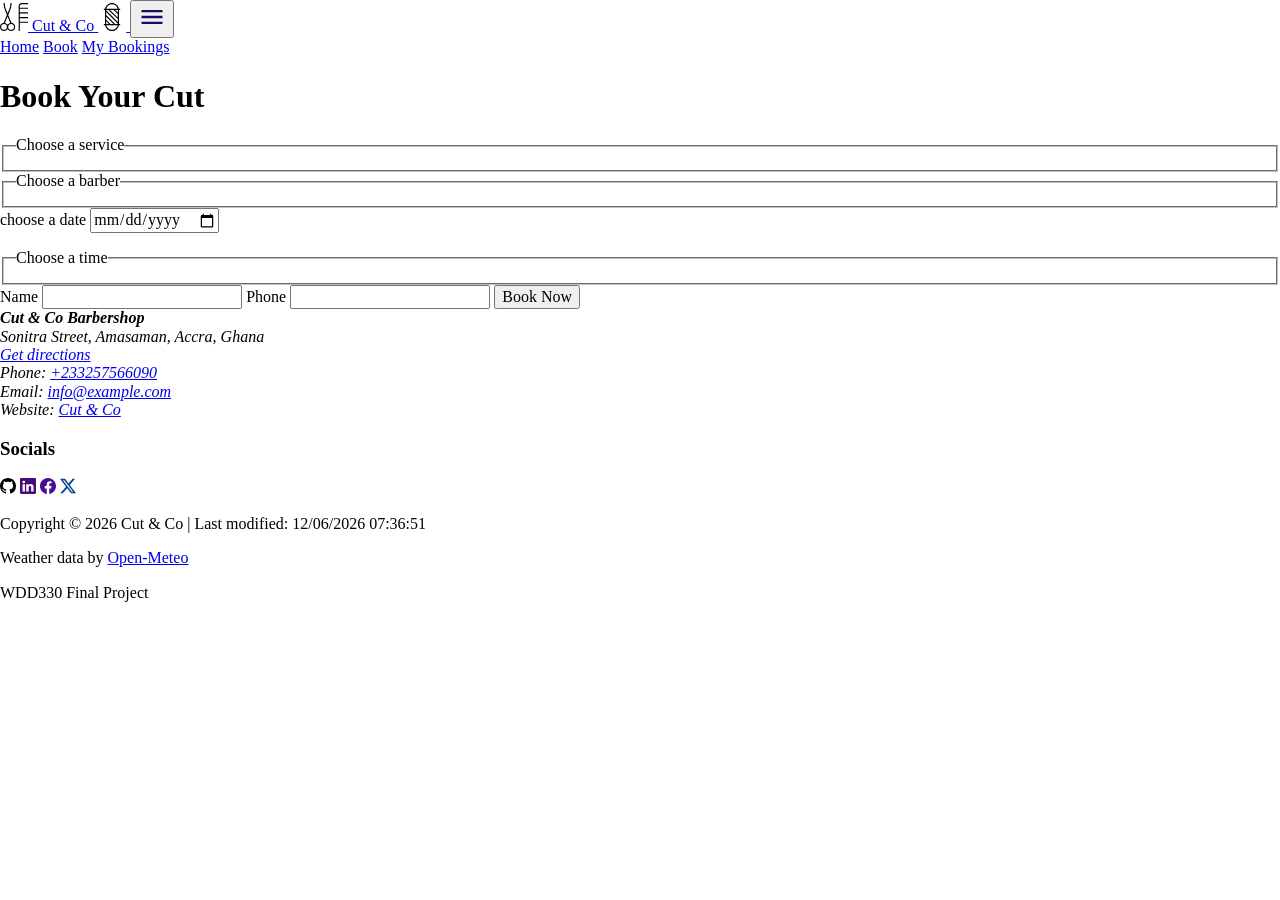
==== booking.html @ b6dd56cd "Updated various pages, added image banner in three sizes, and updated js files" ====
<!DOCTYPE html>
<html lang="en">
<head>
    <meta charset="UTF-8">
    <meta name="viewport" content="width=device-width, initial-scale=1.0">
    <title>Cut &amp; Co | Book</title>
    <meta name="description" content="Choose a service, barber, date, and time to book your haircut online at Cut &amp; Co.">

    <!-- Favicon -->
    <link rel="icon" href="favicon/favicon.ico">
    
    <!-- Social Media (Open Graph) Meta Tags -->
    <meta property="og:title" content="WDD330 | Cut &amp; Co | Book | Albert Fiati">
    <meta property="og:description" content="Choose a service, barber, date, and time to book your haircut at Cut &amp; Co. at your own comfort zone.">
    <meta property="og:image" content="https://fiatiab47-jk.github.io/WDD330-projects/barbershop-booking-app-project/images/logos/scissors.svg">
    <meta property="og:url" content="https://fiatiab47-jk.github.io/WDD330-projects/barbershop-booking-app-project/booking.html">
    <meta property="og:type" content="website">

    <!-- Google Fonts -->
    <link rel="preconnect" href="https://fonts.googleapis.com">
    <link rel="preconnect" href="https://fonts.gstatic.com" crossorigin>
    <link href="https://fonts.googleapis.com/css2?family=Oswald:wght@200..700&family=Ubuntu:ital,wght@0,300;0,400;0,500;0,700;1,300;1,400;1,500;1,700&display=swap" rel="stylesheet">

     <!-- CSS -->
    <link rel="stylesheet" href="css/normalize.css">
    <link rel="stylesheet" href="css/styles.css">
    <link rel="stylesheet" href="css/small.css">
    <link rel="stylesheet" href="css/medium.css" media="(min-width: 768px)">
    <link rel="stylesheet" href="css/large.css" media="(min-width: 1024px)">
    <link rel="stylesheet" href="css/animations.css">

    <!-- JS -->
    <script type="module" src="js/booking.js"></script>
</head>

<!-- Body Start -->
<body>
    <!-- Share header for all pages -->
    <header id="site-header"></header>

    <!-- Main -->
    <main>
        <h1>Book Your Cut</h1>
        
        <form action="" id="booking-form">
            <fieldset>
                <legend>Choose a service</legend>
                <div id="service-options"></div>
            </fieldset>

            <fieldset>
                <legend>Choose a barber</legend>
                <div id="barber-options"></div>
            </fieldset>

            <div>
                <label for="booking-date">choose a date</label>
                <input type="date" id="booking-date" name="date" required>
                <p id="holiday-message" aria-live="polite"></p>
                <p id="weather-message" aria-live="polite"></p>
            </div>

            <fieldset>
                <legend>Choose a time</legend>
                <div id="time-slots"></div>
            </fieldset>

            <label for="customer-name">Name</label>
            <input type="text" name="name" id="customer-name"required>

            <label for="customer-phone">Phone</label>
            <input type="tel" name="phone" id="customer-phone" required>

            <button type="submit">Book Now</button>
        </form>
    </main>

    <!-- Shared footer loads here -->
    <footer id="site-footer"></footer>
</body>       
</html>
---- css/styles.css ----
/* svg {
    margin: 0;
    padding: 0;
} */
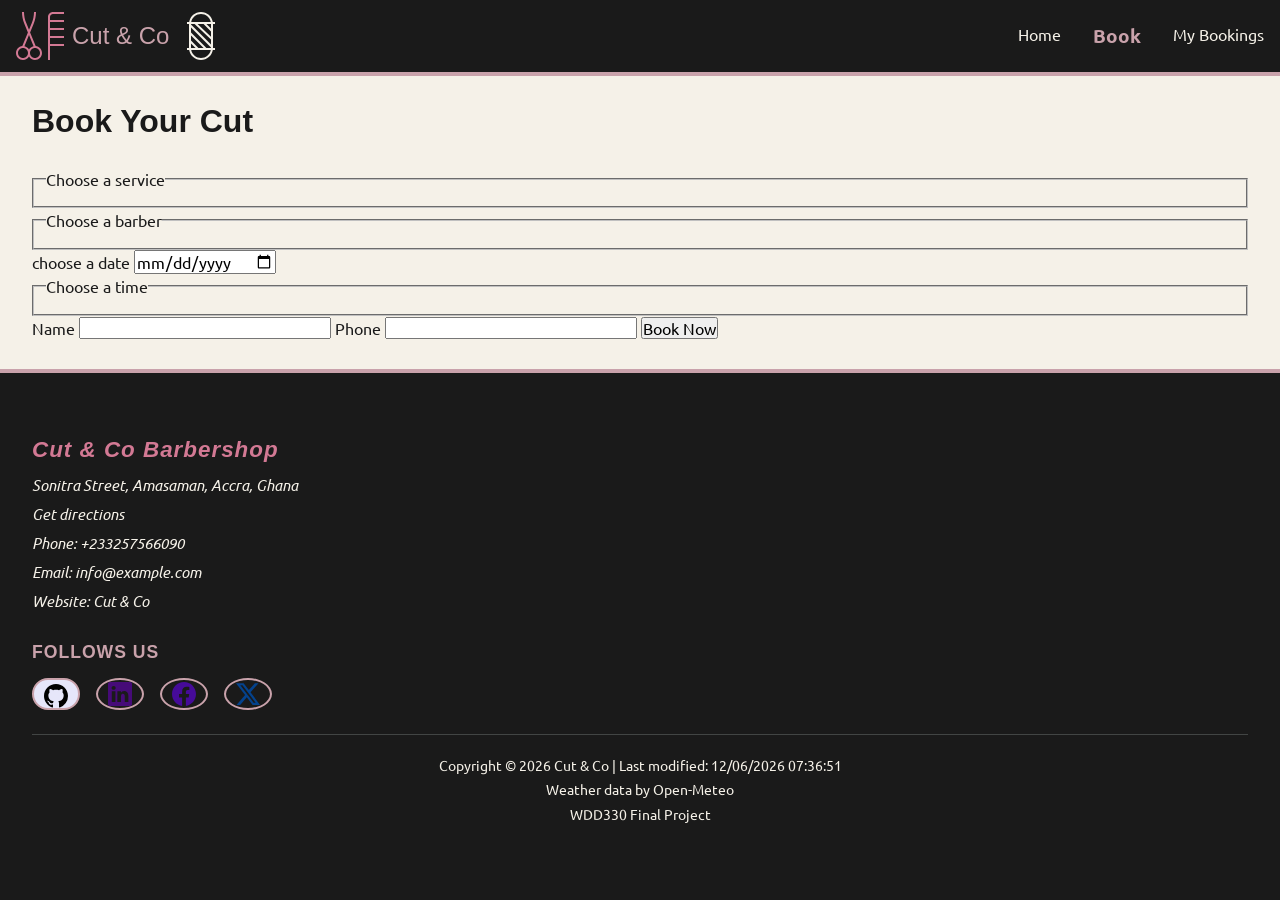
==== commit 6f180cf9: "Fix paths for GitHub Pages so the header and footer load" ====
--- a/booking.html
+++ b/booking.html
@@ -12,8 +12,8 @@
     <!-- Social Media (Open Graph) Meta Tags -->
     <meta property="og:title" content="WDD330 | Cut &amp; Co | Book | Albert Fiati">
     <meta property="og:description" content="Choose a service, barber, date, and time to book your haircut at Cut &amp; Co. at your own comfort zone.">
-    <meta property="og:image" content="https://fiatiab47-jk.github.io/WDD330-projects/barbershop-booking-app-project/images/logos/scissors.svg">
-    <meta property="og:url" content="https://fiatiab47-jk.github.io/WDD330-projects/barbershop-booking-app-project/booking.html">
+    <meta property="og:image" content="https://fiatiab47-jk.github.io/barbershop-booking-app-project/images/logos/scissors.svg">
+    <meta property="og:url" content="https://fiatiab47-jk.github.io/barbershop-booking-app-project/booking.html">
     <meta property="og:type" content="website">
 
     <!-- Google Fonts -->
--- a/css/styles.css
+++ b/css/styles.css
@@ -1,4 +1,200 @@
-/* svg {
+/* color palette and fonts */
+:root {
+    --charcoal: #1A1A1A;
+    --gold:#C9A2AB;
+    --cream: #F5F1E8;
+    --red:#B3262E;
+    --gray: #1e2427;
+    --font-heading: "oswald", sans-serif;
+    --font-body: "Ubuntu", sans-serif;
+    --dusty-rose: #d37994;
+    --lavender: #E6E6FA;
+
+}
+
+* {
+    box-sizing: border-box;
     margin: 0;
     padding: 0;
-} */+}
+
+html {
+    font-size: 16px;
+    scroll-behavior: smooth;
+    -webkit-text-size-adjust: 100%;
+}
+
+body {
+    font-family: var(--font-body);
+    background-color: var(--cream);
+    color: var(--charcoal);
+    line-height: 1.5;
+    min-height: 100vh;
+    display: flex;
+    flex-direction: column;
+}
+
+main {
+    /* Keeps the footer at the bottom */
+    flex: 1;
+    /* padding: 1rem; */
+}
+
+h1, h2, h3 { 
+    font-family: var(--font-heading);
+}
+
+/* Banner image */
+.og-image img {
+    width: 100%;
+    height: auto;
+    display: block;
+}
+
+/* shared header */
+#site-header {
+    background-color:var(--charcoal);
+    color: var(--cream);
+    position: sticky;
+    top: 0;
+    z-index: 100;
+    border-bottom: 4px solid var(--gold);
+
+
+    .header-inner {
+        display: flex;
+        align-items: center;
+        justify-content: space-between;
+        flex-wrap: wrap;
+    }
+
+    .logo-link {
+        display: flex;
+        align-items: center;
+        gap: .5rem;
+        text-decoration: none;
+        padding: 1rem;
+        font-size: larger;
+        padding: .75rem 1rem;
+
+    }
+
+    .icon {
+        width: 48px;
+        height: 48px;
+    }
+
+    .logo-text {
+        font-family: var(--font-heading);
+        font-size: 1.5rem;
+        color: var(--gold);
+    }
+
+    .hamburger {
+        background: none;
+        border: none;
+        cursor: pointer;
+        padding: .25rem;
+        margin-right: 1rem;
+    }
+    
+
+    .nav-links {
+        a {
+            color: var(--cream);
+            text-decoration: none;
+            padding: .75rem 1rem;
+        }
+        a:hover, a:focus {
+            color:var(--gold);
+        }
+        a.active {
+        color: var(--gold);
+        font-weight: 700;
+        }
+    }
+}
+
+/* Shared footer */
+#site-footer {
+    background-color: var(--charcoal);
+    color: var(--cream);
+    border-top: 4px solid var(--gold);
+    padding:1.5rem 1rem;
+    font-size: .95rem;
+
+    .footer-main {
+        display: flex;
+        flex-direction: column;
+        gap: 1.5rem;
+        padding: 2rem 1rem;
+    }
+
+    address {
+        line-height: 1.9;    
+        strong {
+            font-family: var(--font-heading);
+            font-size: 1.4rem;
+            letter-spacing: 1px;
+            color: var(--dusty-rose);
+        }
+    }
+    
+    a {
+        color:var(--cream);
+        text-decoration: none;
+
+        &:hover,
+        &:focus{
+            color: var(--gold);
+            text-decoration: underline;
+        }
+    }
+
+    h3 {
+        margin: 0 0 .75rem;
+        font-size: 1.1rem;
+        color: var(--gold);
+        text-transform: uppercase;
+        letter-spacing: 1px;
+    }
+
+    .s-media {
+        display: flex;
+        gap: 1rem;
+
+        a {
+            display: flex;
+            align-items: center;
+            justify-content: center;
+            border: 2px solid var(--gold);
+            border-radius: 50%;
+            width: 48px;
+            height: auto;
+        }
+
+        .git {
+        background: var(--lavender);
+        border-radius: 999px; 
+        padding: 4px 2px 0px;
+        }
+
+        img {
+            width: 24px;
+            height: 24px;
+        }
+    }
+
+    .footer-bottom {
+        border-top: 1px solid rgba(225, 241, 232, .2);
+        padding: 1rem;
+        text-align: center;
+        font-size: .85rem;
+
+        p {
+            margin: .25rem 0;
+        }
+    }
+
+
+}
--- a/css/small.css
+++ b/css/small.css
@@ -0,0 +1,31 @@
+#site-header {
+    .hamburger {display: block;}
+    
+    .nav-links {
+        display: none;
+        flex-direction: column;
+        width: 100%;
+        background-color: var(--gray);
+
+        a {
+            border-bottom: 1px solid rgba(225, 255, 255, 0.45);
+        }
+
+        a.active {
+            color: var(--gold);
+            font-size: larger;
+        }
+    }
+
+    .nav-links.open {
+        display: flex;
+    }
+    
+    .nav-links.open {
+      max-height: calc(100vh - 80px);   /* screen height minus the header row */
+      overflow-y: auto;                 /* scroll inside the menu if it's too tall */
+    } 
+}
+
+
+
--- a/css/medium.css
+++ b/css/medium.css
@@ -0,0 +1,16 @@
+/* Tablet: hide the hamburger ansd show the links in a row */
+#site-header {
+
+    .hamburger {display: none;}
+    
+    .nav-links, .nav-links.open{
+        display: flex;
+        flex-direction: row;
+        width: auto; 
+        background-color: inherit;
+
+        a {
+            border-bottom: none;
+        }
+    } 
+}
--- a/css/large.css
+++ b/css/large.css
@@ -0,0 +1,8 @@
+/* Desktop */
+main {
+    width: 100%;
+    margin: 0 auto;
+    padding: 0 2rem;
+
+}
+
